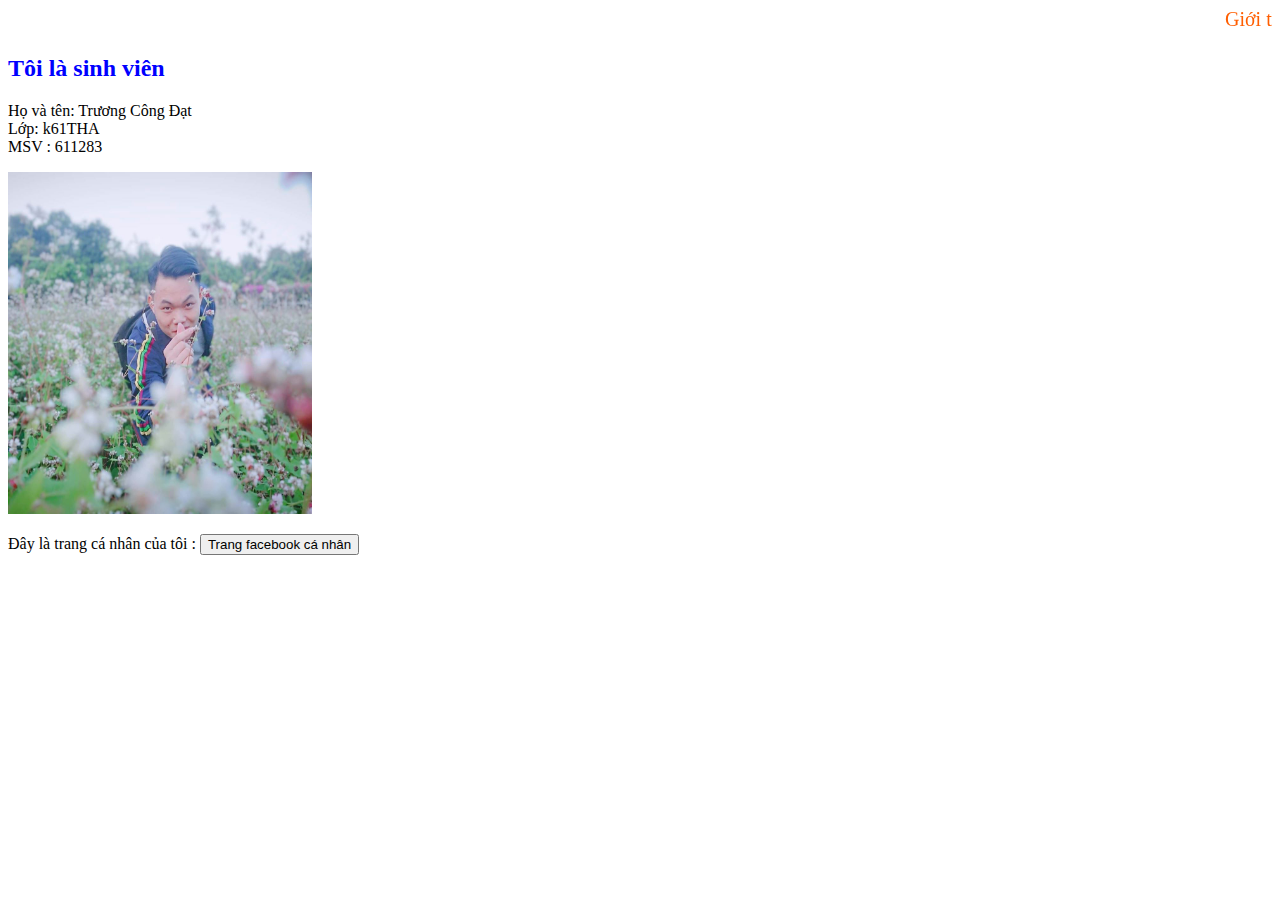
==== gioithieu.html @ b1e9da93 "Update gioithieu.html" ====
<!DOCTYPE html>
<head>
    <title> Chào mừng đến với trang gioi thieu cua toi </title> 
</head>
<body>
<marquee style= "font-size :20px; color:rgb(255, 94, 0);">Giới thiệu về tôi</marquee>
<h2 style= "color:Blue;">Tôi là sinh viên</h2>
<p>Họ và tên: Trương Công Đạt<br>
Lớp: k61THA <br>
MSV : 611283<br></p>
<img src="images\dat.jpg" id="dat" width="304" height="342">
<p>Đây là trang cá nhân của tôi : <a href="https://www.facebook.com/profile.php?id=100026254987202"><button>Trang facebook cá nhân</button></a></p>
</body>
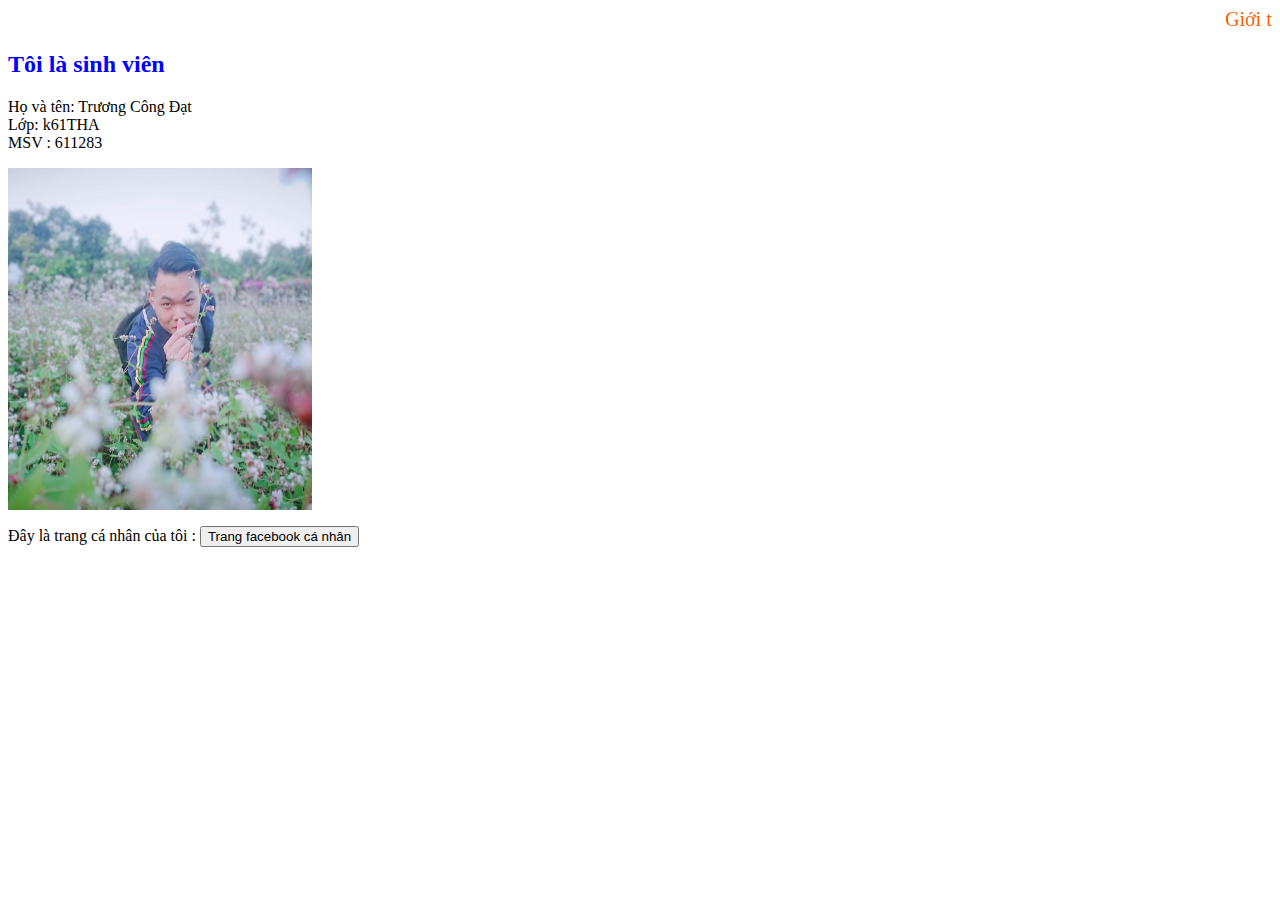
==== commit 598f6d65: "commit" ====
--- a/gioithieu.html
+++ b/gioithieu.html
@@ -1,13 +1,14 @@
-<!DOCTYPE html>
 <head>
     <title> Chào mừng đến với trang gioi thieu cua toi </title> 
 </head>
 <body>
 <marquee style= "font-size :20px; color:rgb(255, 94, 0);">Giới thiệu về tôi</marquee>
 <h2 style= "color:Blue;">Tôi là sinh viên</h2>
-<p>Họ và tên: Trương Công Đạt<br>
+<p>
+Họ và tên: Trương Công Đạt<br>
 Lớp: k61THA <br>
-MSV : 611283<br></p>
+MSV : 611283<br>
+</p>
 <img src="images\dat.jpg" id="dat" width="304" height="342">
 <p>Đây là trang cá nhân của tôi : <a href="https://www.facebook.com/profile.php?id=100026254987202"><button>Trang facebook cá nhân</button></a></p>
 </body>